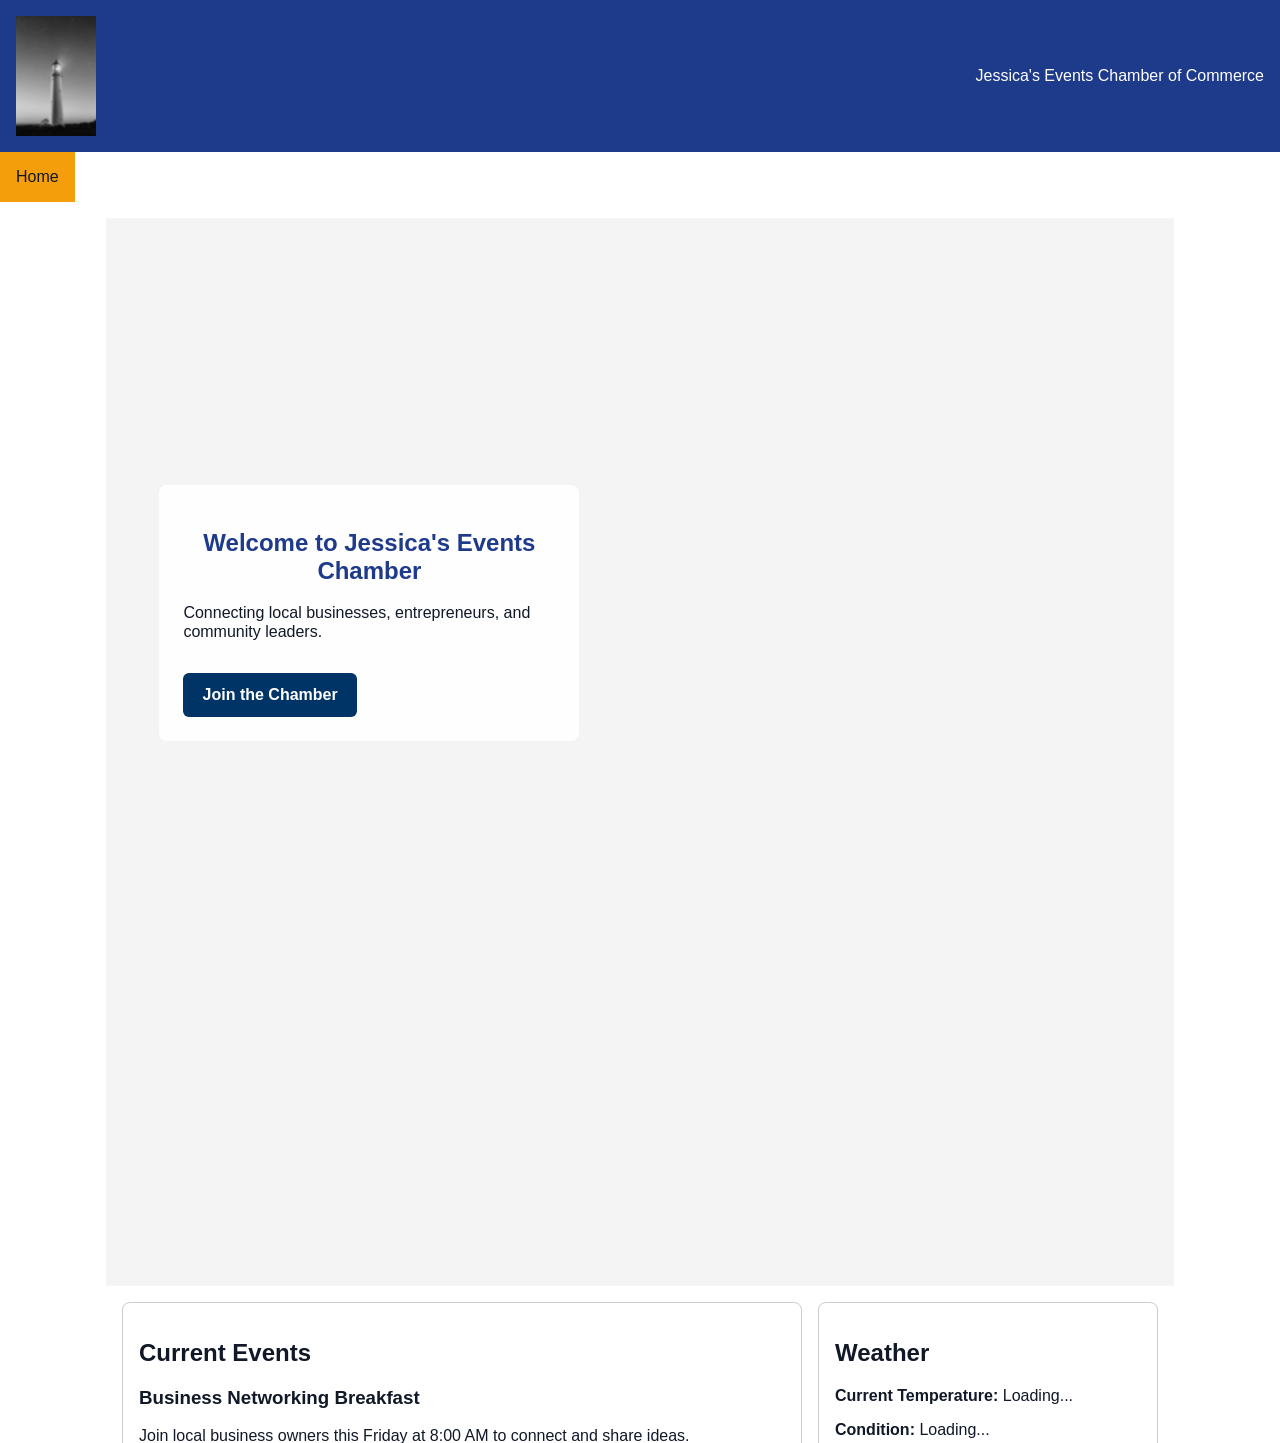
==== chamber/index.html @ 87fda0a1 "3-3" ====
<!DOCTYPE html>
<html lang="en">
<head>
  <meta charset="UTF-8">
  <meta name="viewport" content="width=device-width, initial-scale=1.0">
  <title>Jessica's Events Chamber of Commerce | Home</title>
  <meta name="description" content="Home page for Jessica's Events Chamber of Commerce with events, weather, and member spotlights.">
  <meta name="author" content="Armando Rebaza">

  <meta property="og:title" content="Jessica's Events Chamber of Commerce">
  <meta property="og:type" content="website">
  <meta property="og:image" content="images/hero.webp">
  <meta property="og:url" content="https://username.github.io/wdd231/chamber/index.html">

  <link rel="icon" href="favicon.ico">
  <link rel="stylesheet" href="styles/normalize.css">
  <link rel="stylesheet" href="styles/small.css">
  <link rel="stylesheet" href="styles/larger.css">

  <script src="scripts/weather.js" defer></script>
  <script src="scripts/spotlights.js" defer></script>
</head>

<body>
  <header>
    <img src="images/logo.webp" alt="Jessica's Events Chamber logo" width="80" height="80">
    <span>Jessica's Events Chamber of Commerce</span>
    <button id="menu" aria-label="Open navigation menu"></button>
  </header>

  <nav id="navigation">
    <a href="index.html" class="active">Home</a>
    <a href="directory.html">Directory</a>
    <a href="#">Join</a>
    <a href="#">Discover</a>
  </nav>

  <main>
    <section class="hero">
      <picture>
        <source srcset="images/hero-large.webp" media="(min-width: 700px)">
        <img src="images/hero.webp" alt="Community business event with people networking" width="1200" height="600">
      </picture>
      <div class="hero-content">
        <h1>Welcome to Jessica's Events Chamber</h1>
        <p>Connecting local businesses, entrepreneurs, and community leaders.</p>
        <a class="cta-button" href="#">Join the Chamber</a>
      </div>
    </section>

    <section class="home-grid">
      <section class="events-card">
        <h2>Current Events</h2>
        <article>
          <h3>Business Networking Breakfast</h3>
          <p>Join local business owners this Friday at 8:00 AM to connect and share ideas.</p>
        </article>
        <article>
          <h3>Community Planning Workshop</h3>
          <p>Learn how local organizations can collaborate for upcoming city events.</p>
        </article>
      </section>

      <section class="weather-card">
        <h2>Weather</h2>
        <p><strong>Current Temperature:</strong> <span id="current-temp">Loading...</span></p>
        <p><strong>Condition:</strong> <span id="weather-desc">Loading...</span></p>
        <figure>
          <img id="weather-icon" src="#" alt="" width="80" height="80">
        </figure>

        <h3>3-Day Forecast</h3>
        <div id="forecast"></div>
      </section>
    </section>

    <section class="spotlights-section">
      <h2>Member Spotlights</h2>
      <div id="spotlights"></div>
    </section>
  </main>

  <footer>
    <div>
      <p><strong>Jessica's Events Chamber of Commerce</strong></p>
      <p>Orem, Utah</p>
      <p>info@jessicasevents.com</p>
      <p>(801) 555-1234</p>
    </div>

    <div>
      <p>WDD 231 Chamber Project</p>
      <p>Armando Rebaza</p>
      <p>&copy; <span id="currentyear"></span> Jessica's Events Chamber</p>
      <p id="lastModified"></p>
    </div>
  </footer>

  <script>
    document.querySelector("#currentyear").textContent = new Date().getFullYear();
    document.querySelector("#lastModified").textContent = `Last Modification: ${document.lastModified}`;

    const menuButton = document.querySelector("#menu");
    const navigation = document.querySelector("#navigation");

    menuButton.addEventListener("click", () => {
      navigation.classList.toggle("open");
      menuButton.classList.toggle("open");
    });
  </script>
</body>
</html>
---- chamber/styles/small.css ----
:root {
  --primary-color: #1e3a8a;
  --secondary-color: #f59e0b;
  --background-color: #ffffff;
  --text-color: #111827;
  --light-color: #f3f4f6;
  --border-color: #d1d5db;
}

body {
 font-family: "Open Sans", Arial, sans-serif;
  color: var(--text-color);
  background-color: var(--background-color);
  margin: 0;
}

header {
  background-color: var(--primary-color);
  color: white;
  padding: 1rem;
}

.site-branding {
  display: flex;
  align-items: center;
  gap: 1rem;
}

.site-branding img {
  border-radius: 8px;
}

.site-name {
  display: block;
  font-size: 1.4rem;
  font-weight: bold;
}

.site-subtitle {
  display: block;
  font-size: 0.95rem;
}

#menu {
  display: block;
  margin-left: auto;
  margin-top: 1rem;
  background: none;
  border: none;
  color: white;
  font-size: 2rem;
}

#menu::before {
  content: "☰";
}

#menu.open::before {
  content: "✕";
}

nav {
  display: none;
  flex-direction: column;
  margin-top: 1rem;
}

nav.open {
  display: flex;
}

nav a {
  color: white;
  text-decoration: none;
  padding: 0.8rem;
  border-top: 1px solid rgba(255, 255, 255, 0.3);
}

nav a:hover,
nav a.active {
  background-color: var(--secondary-color);
  color: var(--text-color);
}

main {
  max-width: 1100px;
  margin: 0 auto;
  padding: 1rem;
}

h1 {
  color: var(--primary-color);
  text-align: center;
}

.view-options {
  text-align: center;
  margin-bottom: 1rem;
}

.view-options h2 {
  font-size: 1rem;
}

.view-options button {
  padding: 0.7rem 1rem;
  margin: 0.3rem;
  border: none;
  border-radius: 6px;
  background-color: var(--primary-color);
  color: white;
  cursor: pointer;
}

.view-options button:hover {
  background-color: var(--secondary-color);
  color: var(--text-color);
}

.grid {
  display: grid;
  grid-template-columns: 1fr;
  gap: 1rem;
}

.member-card {
  background-color: var(--light-color);
  border: 1px solid var(--border-color);
  border-radius: 10px;
  padding: 1rem;
  text-align: center;
}

.member-card img {
  max-width: 100px;
  height: auto;
  border-radius: 8px;
}

.member-card h2 {
  color: var(--primary-color);
  margin-bottom: 0.3rem;
}

.member-card a {
  color: var(--primary-color);
  font-weight: bold;
}

.list {
  display: flex;
  flex-direction: column;
  gap: 0.5rem;
}

.list .member-card {
  display: block;
  text-align: left;
  border-radius: 4px;
}

.list .member-card img,
.list .member-card .tagline,
.list .member-card .membership {
  display: none;
}

footer {
  background-color: var(--primary-color);
  color: white;
  padding: 1rem;
  text-align: center;
  margin-top: 2rem;
}

footer h2 {
  font-size: 1.1rem;
}

.hero {
  position: relative;
  text-align: center;
  background-color: #f4f4f4;
}

.hero img {
  width: 100%;
  height: auto;
  display: block;
}

.hero-content {
  padding: 1rem;
}

.cta-button {
  display: inline-block;
  margin-top: 1rem;
  padding: 0.8rem 1.2rem;
  background-color: #003366;
  color: #ffffff;
  text-decoration: none;
  border-radius: 6px;
  font-weight: 700;
}

.home-grid,
.spotlights-section {
  padding: 1rem;
}

.events-card,
.weather-card,
.spotlight-card {
  border: 1px solid #ccc;
  padding: 1rem;
  margin-bottom: 1rem;
  border-radius: 8px;
  background-color: #ffffff;
}

#spotlights {
  display: grid;
  gap: 1rem;
}

.spotlight-card img {
  max-width: 100%;
  height: auto;
}
---- chamber/styles/larger.css ----
@media screen and (min-width: 700px) {
  header {
    display: flex;
    align-items: center;
    justify-content: space-between;
  }

  #menu {
    display: none;
  }

  nav {
    display: flex;
    flex-direction: row;
    margin-top: 0;
  }

  nav a {
    border-top: none;
    padding: 1rem;
  }

  .grid {
    grid-template-columns: repeat(auto-fit, minmax(260px, 1fr));
  }

  footer {
    display: flex;
    justify-content: space-around;
    text-align: left;
  }
}

@media screen and (min-width: 700px) {
  .hero-content {
    position: absolute;
    top: 25%;
    left: 5%;
    max-width: 420px;
    background-color: rgba(255, 255, 255, 0.9);
    padding: 1.5rem;
    border-radius: 8px;
    text-align: left;
  }

  .home-grid {
    display: grid;
    grid-template-columns: 2fr 1fr;
    gap: 1rem;
  }

  #spotlights {
    grid-template-columns: repeat(3, 1fr);
  }
}
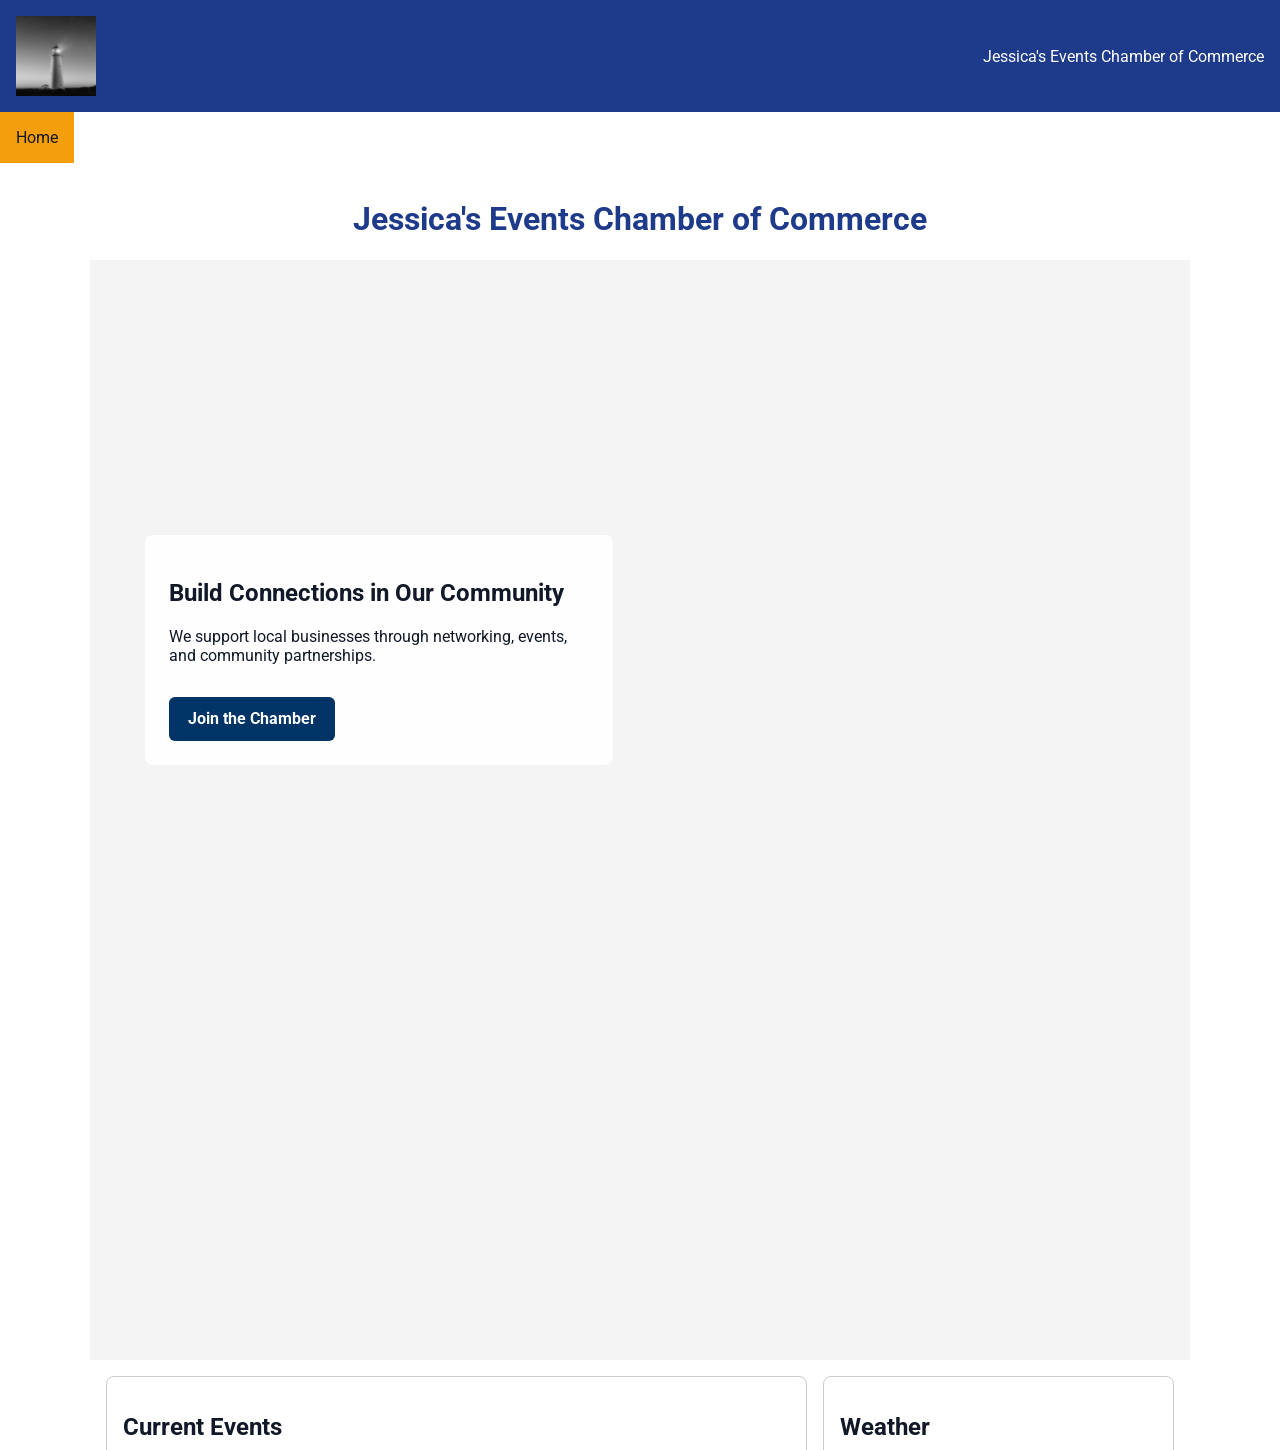
==== commit 14deb86e: "3-4" ====
--- a/chamber/index.html
+++ b/chamber/index.html
@@ -4,26 +4,31 @@
   <meta charset="UTF-8">
   <meta name="viewport" content="width=device-width, initial-scale=1.0">
   <title>Jessica's Events Chamber of Commerce | Home</title>
-  <meta name="description" content="Home page for Jessica's Events Chamber of Commerce with events, weather, and member spotlights.">
+  <meta name="description" content="Jessica's Events Chamber of Commerce connects local businesses with events, resources, weather, and member spotlights.">
   <meta name="author" content="Armando Rebaza">
 
-  <meta property="og:title" content="Jessica's Events Chamber of Commerce">
-  <meta property="og:type" content="website">
-  <meta property="og:image" content="images/hero.webp">
-  <meta property="og:url" content="https://username.github.io/wdd231/chamber/index.html">
+  <meta property="og:title" content="Jessica's Events Chamber of Commerce Home">
+  <meta property="og:description" content="Connect with local businesses, community events, weather updates, and featured chamber members.">
+  <meta property="og:image" content="https://arebaza.github.io/wdd231/chamber/images/hero.webp">
+  <meta property="og:url" content="https://arebaza.github.io/wdd231/chamber/index.html">
 
   <link rel="icon" href="favicon.ico">
-  <link rel="stylesheet" href="styles/normalize.css">
+
+  <link rel="preconnect" href="https://fonts.googleapis.com">
+  <link rel="preconnect" href="https://fonts.gstatic.com" crossorigin>
+  <link href="https://fonts.googleapis.com/css2?family=Roboto:wght@400;700&display=swap" rel="stylesheet">
+
   <link rel="stylesheet" href="styles/small.css">
   <link rel="stylesheet" href="styles/larger.css">
 
+  <script src="scripts/chamber.js" defer></script>
   <script src="scripts/weather.js" defer></script>
   <script src="scripts/spotlights.js" defer></script>
 </head>
 
 <body>
   <header>
-    <img src="images/logo.webp" alt="Jessica's Events Chamber logo" width="80" height="80">
+    <img src="images/logo.webp" alt="Jessica's Events Chamber of Commerce logo" width="80" height="80">
     <span>Jessica's Events Chamber of Commerce</span>
     <button id="menu" aria-label="Open navigation menu"></button>
   </header>
@@ -36,25 +41,29 @@
   </nav>
 
   <main>
+    <h1>Jessica's Events Chamber of Commerce</h1>
+
     <section class="hero">
       <picture>
         <source srcset="images/hero-large.webp" media="(min-width: 700px)">
-        <img src="images/hero.webp" alt="Community business event with people networking" width="1200" height="600">
+        <img src="images/hero.webp" alt="People attending a professional community event" width="1200" height="600">
       </picture>
       <div class="hero-content">
-        <h1>Welcome to Jessica's Events Chamber</h1>
-        <p>Connecting local businesses, entrepreneurs, and community leaders.</p>
+        <h2>Build Connections in Our Community</h2>
+        <p>We support local businesses through networking, events, and community partnerships.</p>
         <a class="cta-button" href="#">Join the Chamber</a>
       </div>
     </section>
 
-    <section class="home-grid">
+    <div class="home-grid">
       <section class="events-card">
         <h2>Current Events</h2>
+
         <article>
           <h3>Business Networking Breakfast</h3>
           <p>Join local business owners this Friday at 8:00 AM to connect and share ideas.</p>
         </article>
+
         <article>
           <h3>Community Planning Workshop</h3>
           <p>Learn how local organizations can collaborate for upcoming city events.</p>
@@ -66,13 +75,13 @@
         <p><strong>Current Temperature:</strong> <span id="current-temp">Loading...</span></p>
         <p><strong>Condition:</strong> <span id="weather-desc">Loading...</span></p>
         <figure>
-          <img id="weather-icon" src="#" alt="" width="80" height="80">
+          <img id="weather-icon" src="images/placeholder.webp" alt="Weather icon" width="80" height="80">
         </figure>
 
         <h3>3-Day Forecast</h3>
         <div id="forecast"></div>
       </section>
-    </section>
+    </div>
 
     <section class="spotlights-section">
       <h2>Member Spotlights</h2>
@@ -95,18 +104,5 @@
       <p id="lastModified"></p>
     </div>
   </footer>
-
-  <script>
-    document.querySelector("#currentyear").textContent = new Date().getFullYear();
-    document.querySelector("#lastModified").textContent = `Last Modification: ${document.lastModified}`;
-
-    const menuButton = document.querySelector("#menu");
-    const navigation = document.querySelector("#navigation");
-
-    menuButton.addEventListener("click", () => {
-      navigation.classList.toggle("open");
-      menuButton.classList.toggle("open");
-    });
-  </script>
 </body>
 </html>
--- a/chamber/styles/small.css
+++ b/chamber/styles/small.css
@@ -227,4 +227,60 @@
 .spotlight-card img {
   max-width: 100%;
   height: auto;
+}
+
+body {
+  font-family: "Roboto", Arial, sans-serif;
+}
+
+.hero {
+  position: relative;
+  text-align: center;
+  background-color: #f4f4f4;
+}
+
+.hero img {
+  width: 100%;
+  height: auto;
+  display: block;
+}
+
+.hero-content {
+  padding: 1rem;
+}
+
+.cta-button {
+  display: inline-block;
+  margin-top: 1rem;
+  padding: 0.8rem 1.2rem;
+  background-color: #003366;
+  color: #ffffff;
+  text-decoration: none;
+  border-radius: 6px;
+  font-weight: 700;
+}
+
+.home-grid,
+.spotlights-section {
+  padding: 1rem;
+}
+
+.events-card,
+.weather-card,
+.spotlight-card {
+  border: 1px solid #ccc;
+  padding: 1rem;
+  margin-bottom: 1rem;
+  border-radius: 8px;
+  background-color: #ffffff;
+}
+
+#spotlights {
+  display: grid;
+  gap: 1rem;
+}
+
+.spotlight-card img {
+  max-width: 100%;
+  height: auto;
 }
